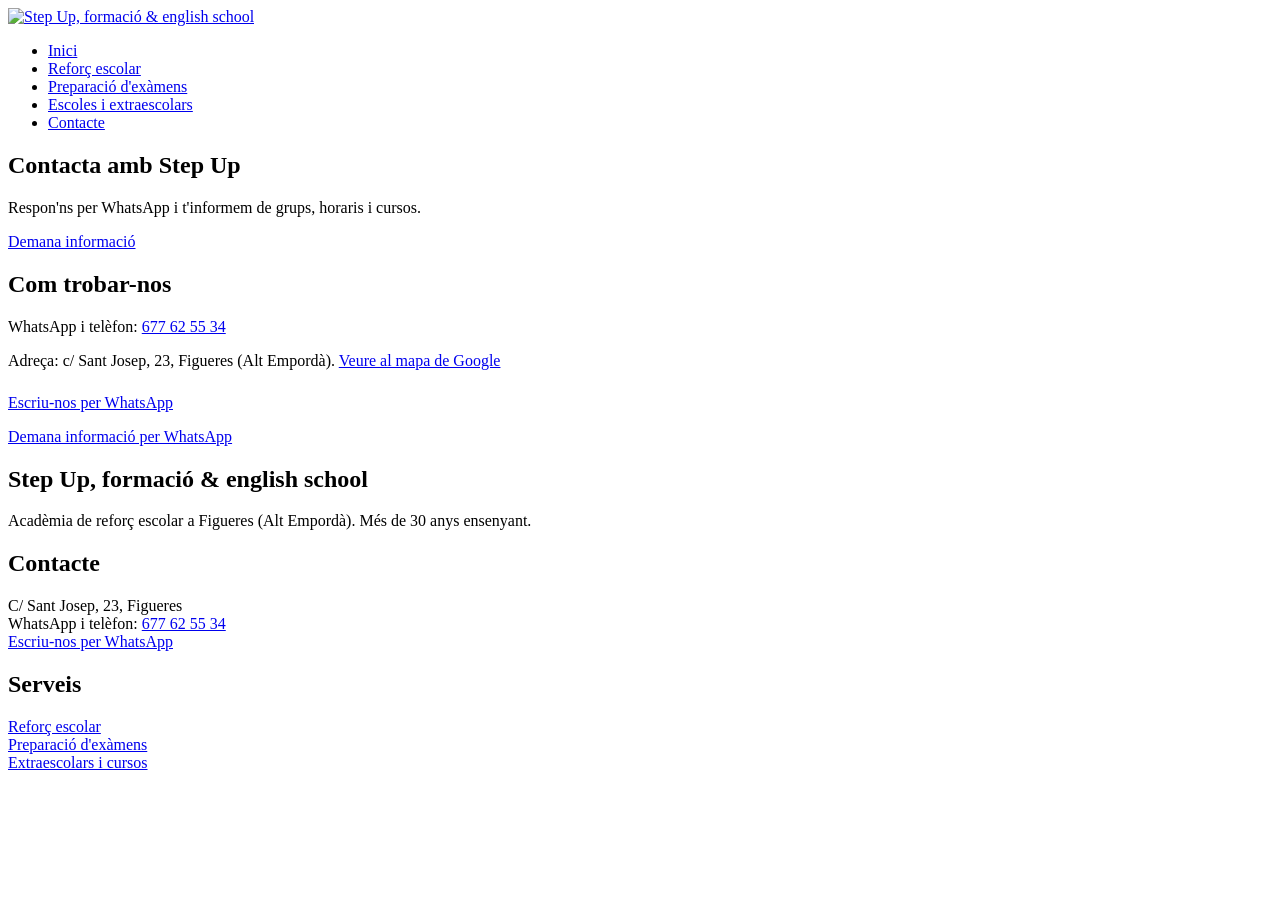
==== contacte.html @ 5421b782 "Add files via upload" ====
<!doctype html>
<html lang="ca"><head><meta charset="utf-8"><meta name="viewport" content="width=device-width,initial-scale=1">
<title>Contacte | Step Up, reforç escolar a Figueres</title><meta name="description" content="Contacta amb Step Up, acadèmia de reforç escolar a Figueres, per WhatsApp o telèfon al 677 62 55 34.">
<link rel="canonical" href="https://www.stepupfigueres.com/contacte.html"><link rel="icon" href="assets/favicon.png">
<meta property="og:type" content="website"><meta property="og:locale" content="ca_ES"><meta property="og:title" content="Contacte | Step Up, reforç escolar a Figueres"><meta property="og:description" content="Contacta amb Step Up, acadèmia de reforç escolar a Figueres, per WhatsApp o telèfon al 677 62 55 34."><meta property="og:url" content="https://www.stepupfigueres.com/contacte.html"><meta property="og:image" content="https://www.stepupfigueres.com/assets/logo-cercle.png">
<link rel="preconnect" href="https://fonts.googleapis.com"><link rel="preconnect" href="https://fonts.gstatic.com" crossorigin>
<link href="https://fonts.googleapis.com/css2?family=Bricolage+Grotesque:opsz,wght@12..96,400;12..96,600;12..96,800&display=swap" rel="stylesheet">
<link rel="stylesheet" href="css/style.css"></head><body>
<header class="site"><div class="wrap"><a href="index.html"><img src="assets/logo.png" alt="Step Up, formació & english school" width="116" height="44"></a>
<nav aria-label="Menú principal"><ul><li><a href="index.html">Inici</a></li><li><a href="reforc-escolar.html">Reforç escolar</a></li><li><a href="preparacio-examens.html">Preparació d'exàmens</a></li><li><a href="extraescolars.html">Escoles i extraescolars</a></li><li><a href="contacte.html" aria-current="page">Contacte</a></li></ul></nav></div></header>
<main><section class="page-hero"><div class="wrap"><h1>Contacta amb Step Up</h1><p class="lead">Respon'ns per WhatsApp i t'informem de grups, horaris i cursos.</p><a class="btn" href="https://wa.me/34677625534?text=Hola%21%20Voldria%20informaci%C3%B3%20sobre%20Step%20Up." rel="noopener">Demana informació</a></div></section>
<section class="block"><div class="wrap"><h2>Com trobar-nos</h2>
<p>WhatsApp i telèfon: <a href="tel:+34677625534">677 62 55 34</a></p>
<p>Adreça: c/ Sant Josep, 23, Figueres (Alt Empordà). <a href="https://www.google.com/maps/place/Acad%C3%A8mia+StepUp+Figueres+-+Refor%C3%A7+escolar+i+t%C3%A8cniques+d%E2%80%99estudi/@42.2653494,2.9574993,17z/data=!3m1!4b1!4m6!3m5!1s0x12ba8df77e86be69:0xd10e5f0b00756602!8m2!3d42.2653455!4d2.9600742!16s%2Fg%2F11m7rr919g" rel="noopener">Veure al mapa de Google</a></p>

<p style="margin-top:1.5rem"><a class="btn" href="https://wa.me/34677625534?text=Hola%21%20Voldria%20informaci%C3%B3%20sobre%20Step%20Up." rel="noopener">Escriu-nos per WhatsApp</a></p></div></section></main>

<a class="btn wa-float" href="https://wa.me/34677625534?text=Hola%21%20Voldria%20informaci%C3%B3%20sobre%20Step%20Up." rel="noopener">Demana informació per WhatsApp</a>
<footer class="site"><div class="wrap">
<div><h2>Step Up, formació &amp; english school</h2><p>Acadèmia de reforç escolar a Figueres (Alt Empordà). Més de 30 anys ensenyant.</p></div>
<div><h2>Contacte</h2><p>C/ Sant Josep, 23, Figueres<br>WhatsApp i telèfon: <a href="tel:+34677625534">677 62 55 34</a><br><a href="https://wa.me/34677625534?text=Hola%21%20Voldria%20informaci%C3%B3%20sobre%20Step%20Up.">Escriu-nos per WhatsApp</a></p></div>
<div><h2>Serveis</h2><p><a href="reforc-escolar.html">Reforç escolar</a><br><a href="preparacio-examens.html">Preparació d'exàmens</a><br><a href="extraescolars.html">Extraescolars i cursos</a></p></div>
</div></footer></body></html>
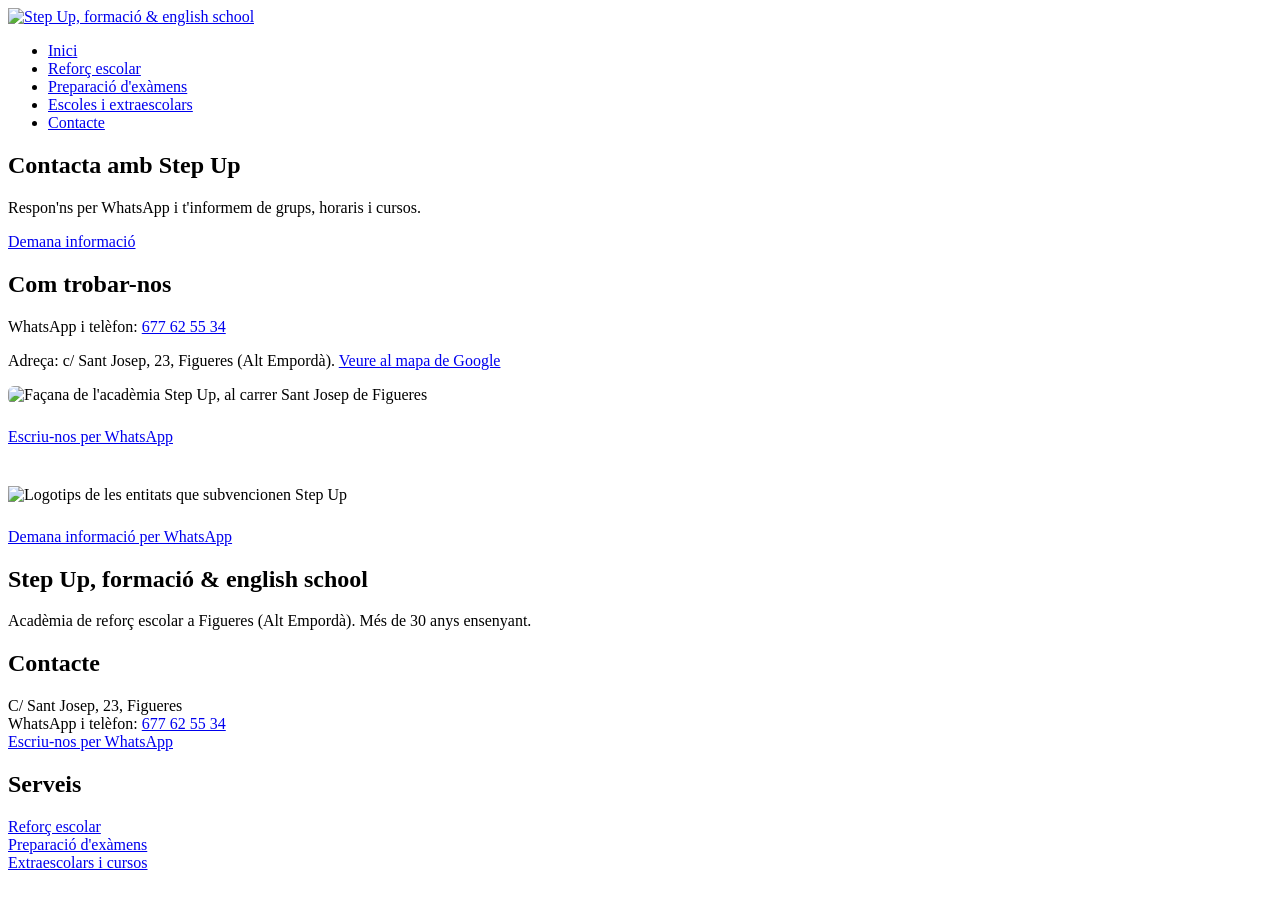
==== commit acafa47a: "Add files via upload" ====
--- a/contacte.html
+++ b/contacte.html
@@ -1,20 +1,20 @@
 <!doctype html>
 <html lang="ca"><head><meta charset="utf-8"><meta name="viewport" content="width=device-width,initial-scale=1">
 <title>Contacte | Step Up, reforç escolar a Figueres</title><meta name="description" content="Contacta amb Step Up, acadèmia de reforç escolar a Figueres, per WhatsApp o telèfon al 677 62 55 34.">
-<link rel="canonical" href="https://www.stepupfigueres.com/contacte.html"><link rel="icon" href="assets/favicon.png">
-<meta property="og:type" content="website"><meta property="og:locale" content="ca_ES"><meta property="og:title" content="Contacte | Step Up, reforç escolar a Figueres"><meta property="og:description" content="Contacta amb Step Up, acadèmia de reforç escolar a Figueres, per WhatsApp o telèfon al 677 62 55 34."><meta property="og:url" content="https://www.stepupfigueres.com/contacte.html"><meta property="og:image" content="https://www.stepupfigueres.com/assets/logo-cercle.png">
+<link rel="canonical" href="https://www.stepupfigueres.com/contacte.html"><link rel="icon" href="favicon.png">
+<meta property="og:type" content="website"><meta property="og:locale" content="ca_ES"><meta property="og:title" content="Contacte | Step Up, reforç escolar a Figueres"><meta property="og:description" content="Contacta amb Step Up, acadèmia de reforç escolar a Figueres, per WhatsApp o telèfon al 677 62 55 34."><meta property="og:url" content="https://www.stepupfigueres.com/contacte.html"><meta property="og:image" content="https://www.stepupfigueres.com/logo-cercle.png">
 <link rel="preconnect" href="https://fonts.googleapis.com"><link rel="preconnect" href="https://fonts.gstatic.com" crossorigin>
 <link href="https://fonts.googleapis.com/css2?family=Bricolage+Grotesque:opsz,wght@12..96,400;12..96,600;12..96,800&display=swap" rel="stylesheet">
-<link rel="stylesheet" href="css/style.css"></head><body>
-<header class="site"><div class="wrap"><a href="index.html"><img src="assets/logo.png" alt="Step Up, formació & english school" width="116" height="44"></a>
+<link rel="stylesheet" href="styles.css"></head><body>
+<header class="site"><div class="wrap"><a href="index.html"><img src="logo.png" alt="Step Up, formació & english school" width="116" height="44"></a>
 <nav aria-label="Menú principal"><ul><li><a href="index.html">Inici</a></li><li><a href="reforc-escolar.html">Reforç escolar</a></li><li><a href="preparacio-examens.html">Preparació d'exàmens</a></li><li><a href="extraescolars.html">Escoles i extraescolars</a></li><li><a href="contacte.html" aria-current="page">Contacte</a></li></ul></nav></div></header>
 <main><section class="page-hero"><div class="wrap"><h1>Contacta amb Step Up</h1><p class="lead">Respon'ns per WhatsApp i t'informem de grups, horaris i cursos.</p><a class="btn" href="https://wa.me/34677625534?text=Hola%21%20Voldria%20informaci%C3%B3%20sobre%20Step%20Up." rel="noopener">Demana informació</a></div></section>
 <section class="block"><div class="wrap"><h2>Com trobar-nos</h2>
 <p>WhatsApp i telèfon: <a href="tel:+34677625534">677 62 55 34</a></p>
 <p>Adreça: c/ Sant Josep, 23, Figueres (Alt Empordà). <a href="https://www.google.com/maps/place/Acad%C3%A8mia+StepUp+Figueres+-+Refor%C3%A7+escolar+i+t%C3%A8cniques+d%E2%80%99estudi/@42.2653494,2.9574993,17z/data=!3m1!4b1!4m6!3m5!1s0x12ba8df77e86be69:0xd10e5f0b00756602!8m2!3d42.2653455!4d2.9600742!16s%2Fg%2F11m7rr919g" rel="noopener">Veure al mapa de Google</a></p>
-
+<img src="exterior.jpeg" alt="Façana de l'acadèmia Step Up, al carrer Sant Josep de Figueres" loading="lazy" style="border-radius:6px;max-width:34rem;width:100%">
 <p style="margin-top:1.5rem"><a class="btn" href="https://wa.me/34677625534?text=Hola%21%20Voldria%20informaci%C3%B3%20sobre%20Step%20Up." rel="noopener">Escriu-nos per WhatsApp</a></p></div></section></main>
-
+<section aria-label="Entitats que ens donen suport" style="background:#fff;padding:1.5rem 0"><div class="wrap"><img src="logos%20subvenci%C3%B3.png" alt="Logotips de les entitats que subvencionen Step Up" loading="lazy" width="1200" style="width:100%;height:auto;display:block"></div></section>
 <a class="btn wa-float" href="https://wa.me/34677625534?text=Hola%21%20Voldria%20informaci%C3%B3%20sobre%20Step%20Up." rel="noopener">Demana informació per WhatsApp</a>
 <footer class="site"><div class="wrap">
 <div><h2>Step Up, formació &amp; english school</h2><p>Acadèmia de reforç escolar a Figueres (Alt Empordà). Més de 30 anys ensenyant.</p></div>
